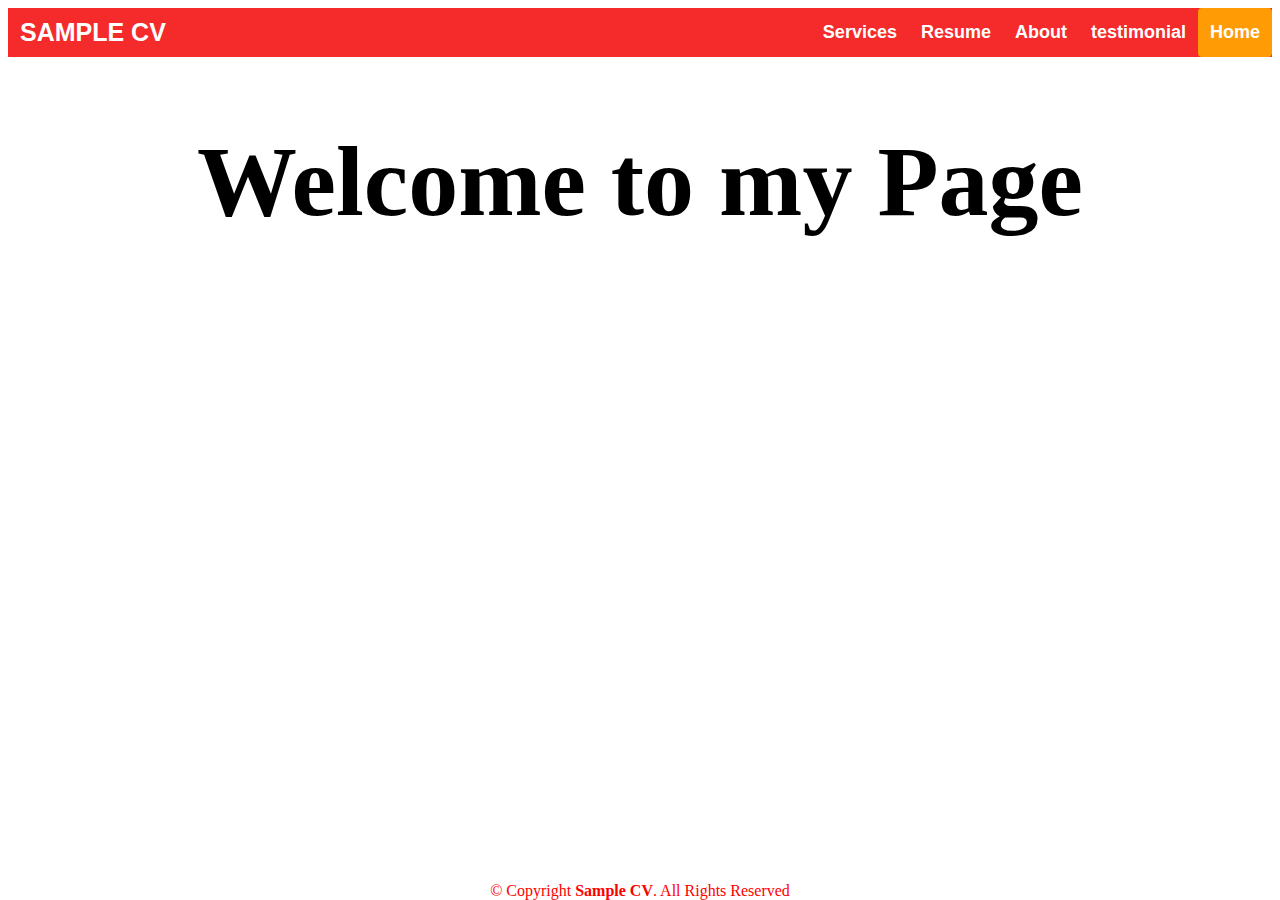
==== index.html @ 44571705 "portfolio" ====
<head></head>
    <title>Sample cv </title>
    <link rel="stylesheet" type="text/css" href="index-style.css" media="screen">
    </head>
    
    
    <body data-new-gr-c-s-check-loaded="14.1195.0" data-gr-ext-installed="">
        <header>
            <div class="header">
                <div class="header-Left">
                    <a href="index.html" class="logo">SAMPLE CV</a>
                </div>
            <div class="header-Right">
                <a href="services.html">Services</a>
                <a href="resume.html">Resume</a>
                <a href="about.html">About</a>
                 <a href="testi.html.html">testimonial</a>
                <a class="active" href="index.html">Home</a>
            </div>
        </div>
    
        </header>
    
        <section>
               <h1>Welcome to my Page</h1>
        </section>
    
        <footer class="">
            <div class="footer">
                © Copyright <strong><span>Sample CV</span></strong>. All Rights Reserved
            </div>
        </footer>
    
    
    
    </body>
---- index-style.css ----
body{
    background-image: url("photos/caption-the-mandalorian-star-wars-4k-artwork-gtcv5oqu84sf2wvw.jpg");
    background-repeat: no-repeat;
    background-size: cover;
}
h1{
    color: rgb(60, 179, 113), blue;
    text-align: center;
    font-family: Cambria, Cochin, Georgia, Times, 'Times New Roman', serif;
    font-size: 100px;
}.header {
    overflow: hidden;
    background-color: rgb(245, 42, 42);
    /*padding: 20px 10px;*/
  }
  
  .header img{
    height: 50px;
    width: 50px;
  }
  
  
  /* Style the header links */
  .header a {
    float: left;
    color: white;
    text-align: center;
    padding: 12px;
    text-decoration: none;
    font-size: 18px;
    line-height: 25px;
    border-radius: 4px;
    font-family: Arial, Helvetica, sans-serif;
    font-weight: bold;
  }
  
  /* Style the logo link (notice that we set the same value of line-height and font-size to prevent the header to increase when the font gets bigger */
  .header a.logo {
    font-size: 25px;
    font-weight: bold;
    font-family: Arial, Helvetica, sans-serif;
  }
  
  /* Change the background color on mouse-over */
  .header a:hover {
    background-color: rgb(0, 0, 0);
    color: White;
  }
  
  .header a.active {
    background-color: rgb(255, 155, 4);
    color: white;
  }
  
  /* Float the link section to the right */
  .header-Right {
    float: right;
  }

  .footer{
    position:fixed;
    left: 0;
    bottom: 0;
    width: 100%;
    background-color: rgb(255, 255, 255);
    color: rgb(255, 0, 0);
    text-align: center;
  }
  #content{
    color: maroon;
    text-align: justify;
    font-family: Cambria, Cochin, Georgia, Times, 'Times New Roman', serif;
    font-size: 75px;
  }
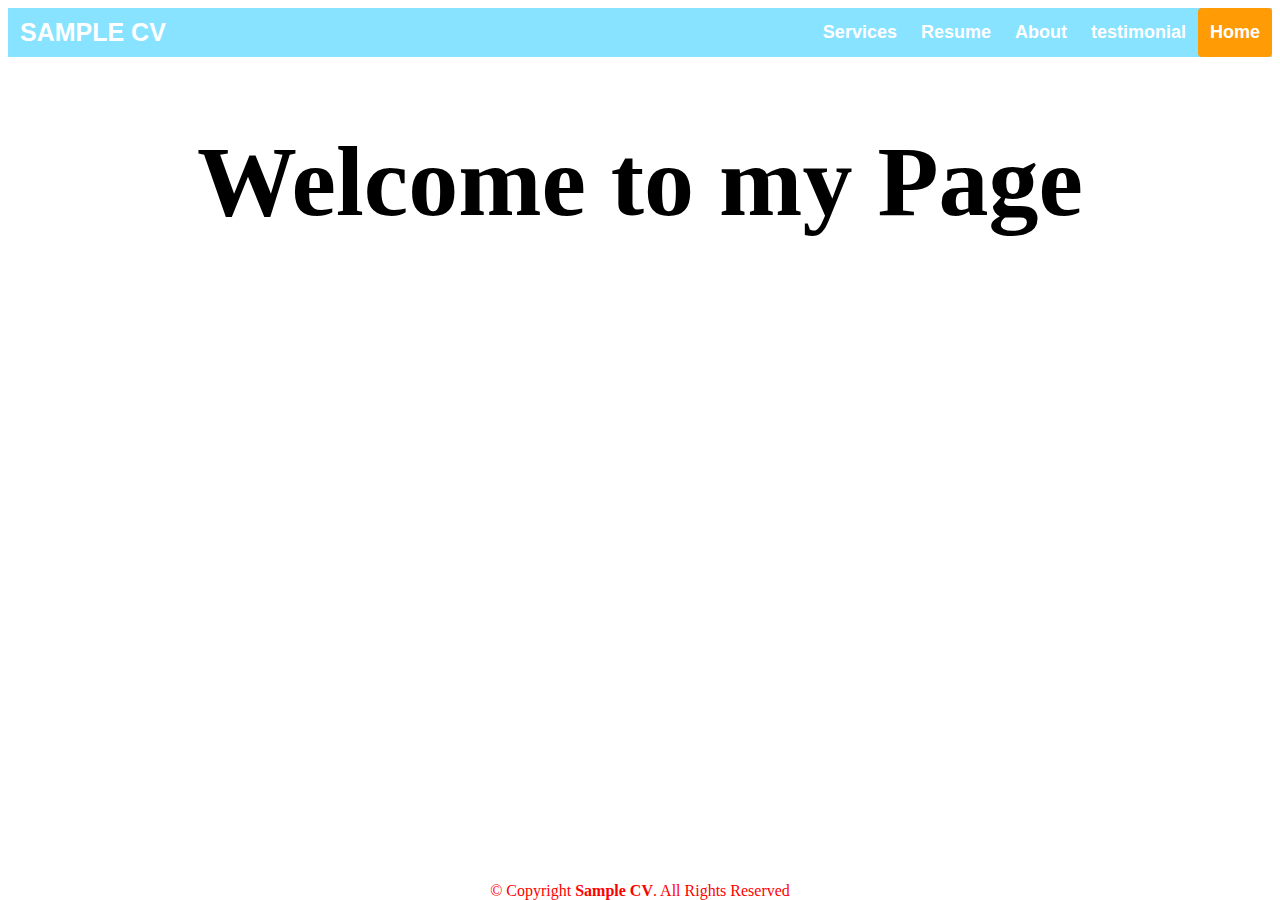
==== commit 81c939c6: "initial commit" ====
--- a/index.html
+++ b/index.html
@@ -1,5 +1,5 @@
 <head></head>
-    <title>Sample cv </title>
+    <title>My Portfolio </title>
     <link rel="stylesheet" type="text/css" href="index-style.css" media="screen">
     </head>
     
--- a/index-style.css
+++ b/index-style.css
@@ -1,5 +1,5 @@
 body{
-    background-image: url("photos/caption-the-mandalorian-star-wars-4k-artwork-gtcv5oqu84sf2wvw.jpg");
+    background-image: url("https://imgs.search.brave.com/vLz4Mp5N-T0iyjpRpiZPc8pqGPe-WHzvj9bmktIbOF0/rs:fit:860:0:0:0/g:ce/aHR0cHM6Ly93YWxs/cGFwZXJjYXZlLmNv/bS93cC93cDIxNTMz/ODIuanBn");
     background-repeat: no-repeat;
     background-size: cover;
 }
@@ -10,7 +10,7 @@
     font-size: 100px;
 }.header {
     overflow: hidden;
-    background-color: rgb(245, 42, 42);
+    background-color: rgb(135, 227, 255);
     /*padding: 20px 10px;*/
   }
   
